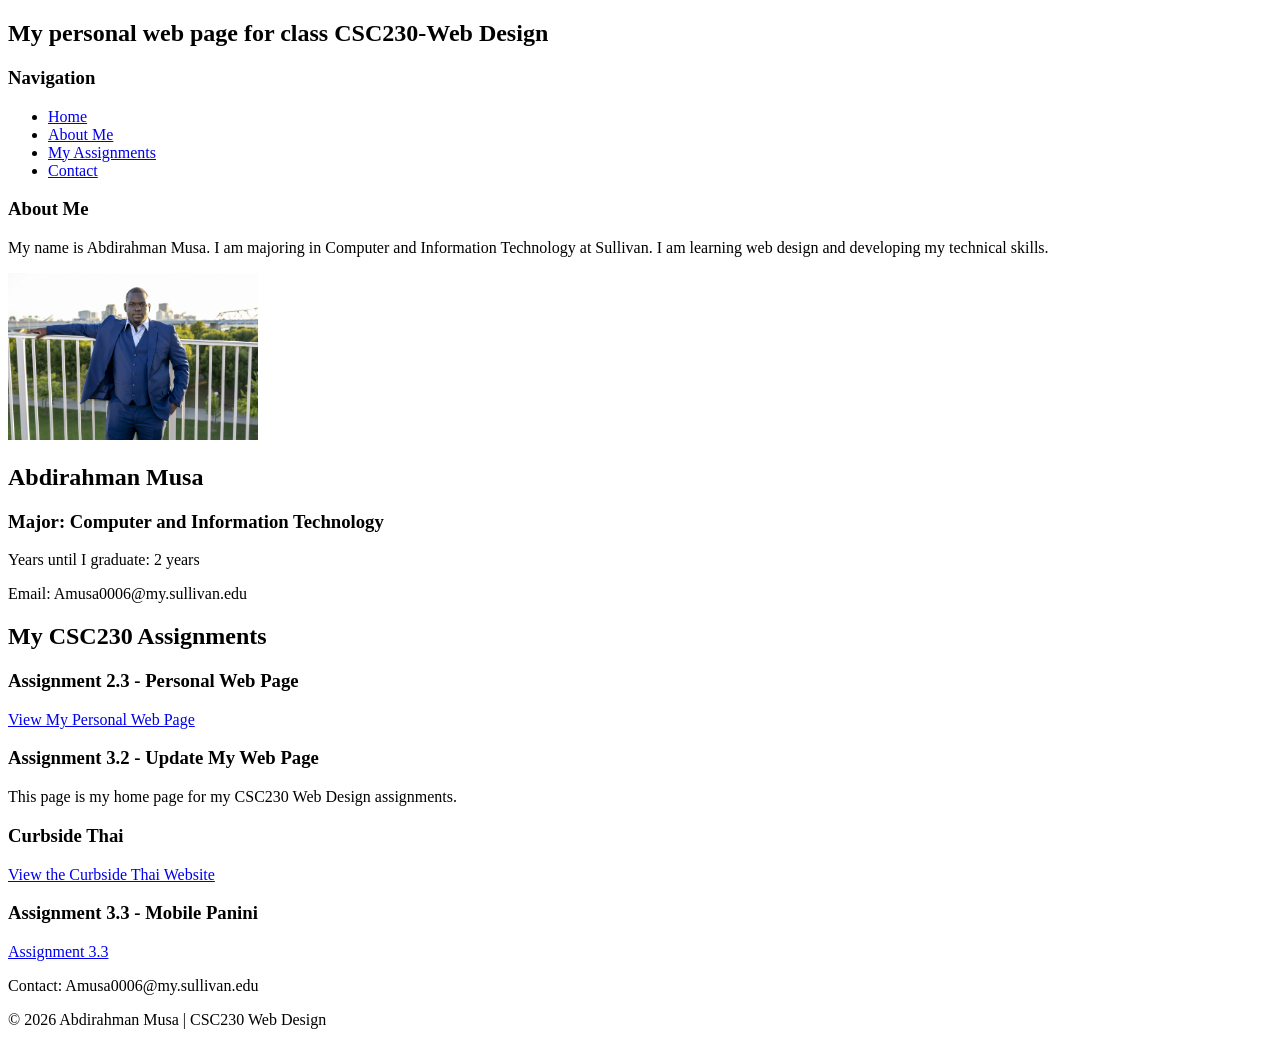
==== My personal webpage/index.html @ aa4f41bb "Initial commit" ====
<!DOCTYPE html>
<html lang="en">
<head>
    <meta charset="UTF-8">
    <meta name="viewport" content="width=device-width, initial-scale=1.0">
    <title>My Personal Web Page</title>
</head>
<body>

    <header>
        <h2>My personal web page for class CSC230-Web Design</h2>
    </header>

    <nav>
        <h3>Navigation</h3>
        <ul>
            <li><a href="index.html">Home</a></li>
            <li><a href="#about">About Me</a></li>
            <li><a href="#assignments">My Assignments</a></li>
            <li><a href="#contact">Contact</a></li>
        </ul>
    </nav>

    <aside id="about">
        <h3>About Me</h3>
        <p>
            My name is Abdirahman Musa. I am majoring in
            Computer and Information Technology at Sullivan.
            I am learning web design and developing my technical skills.
        </p>

        <img src="Musa.JPG"
             alt="Picture of Abdirahman Musa"
             width="250">
    </aside>

    <main>
        <section>
            <h1>Abdirahman Musa</h1>

            <h3>Major: Computer and Information Technology</h3>

            <p>Years until I graduate: 2 years</p>

            <p>Email: Amusa0006@my.sullivan.edu</p>
        </section>

        <section id="assignments">
            <h2>My CSC230 Assignments</h2>

            <article>
                <h3>Assignment 2.3 - Personal Web Page</h3>
                <p>
                    <a href="index.html">View My Personal Web Page</a>
                </p>
            </article>

            <article>
                <h3>Assignment 3.2 - Update My Web Page</h3>
                <p>
                    This page is my home page for my CSC230
                    Web Design assignments.
                </p>
            </article>

            <article>
                <h3>Curbside Thai</h3>
                <p>
                    <a href="assn01/tutorial/ct_start.html">
                        View the Curbside Thai Website
                    </a>
                </p>
            </article>

            <article>
                <h3>Assignment 3.3 - Mobile Panini</h3>
                <p>
                    <a href="assn03/mobile_panini.html"> Assignment 3.3</a>
                </p>
            </article>

        </section>
    </main>

    <footer id="contact">
        <p>Contact: Amusa0006@my.sullivan.edu</p>
        <p>&copy; 2026 Abdirahman Musa | CSC230 Web Design</p>
    </footer>

</body>
</html>
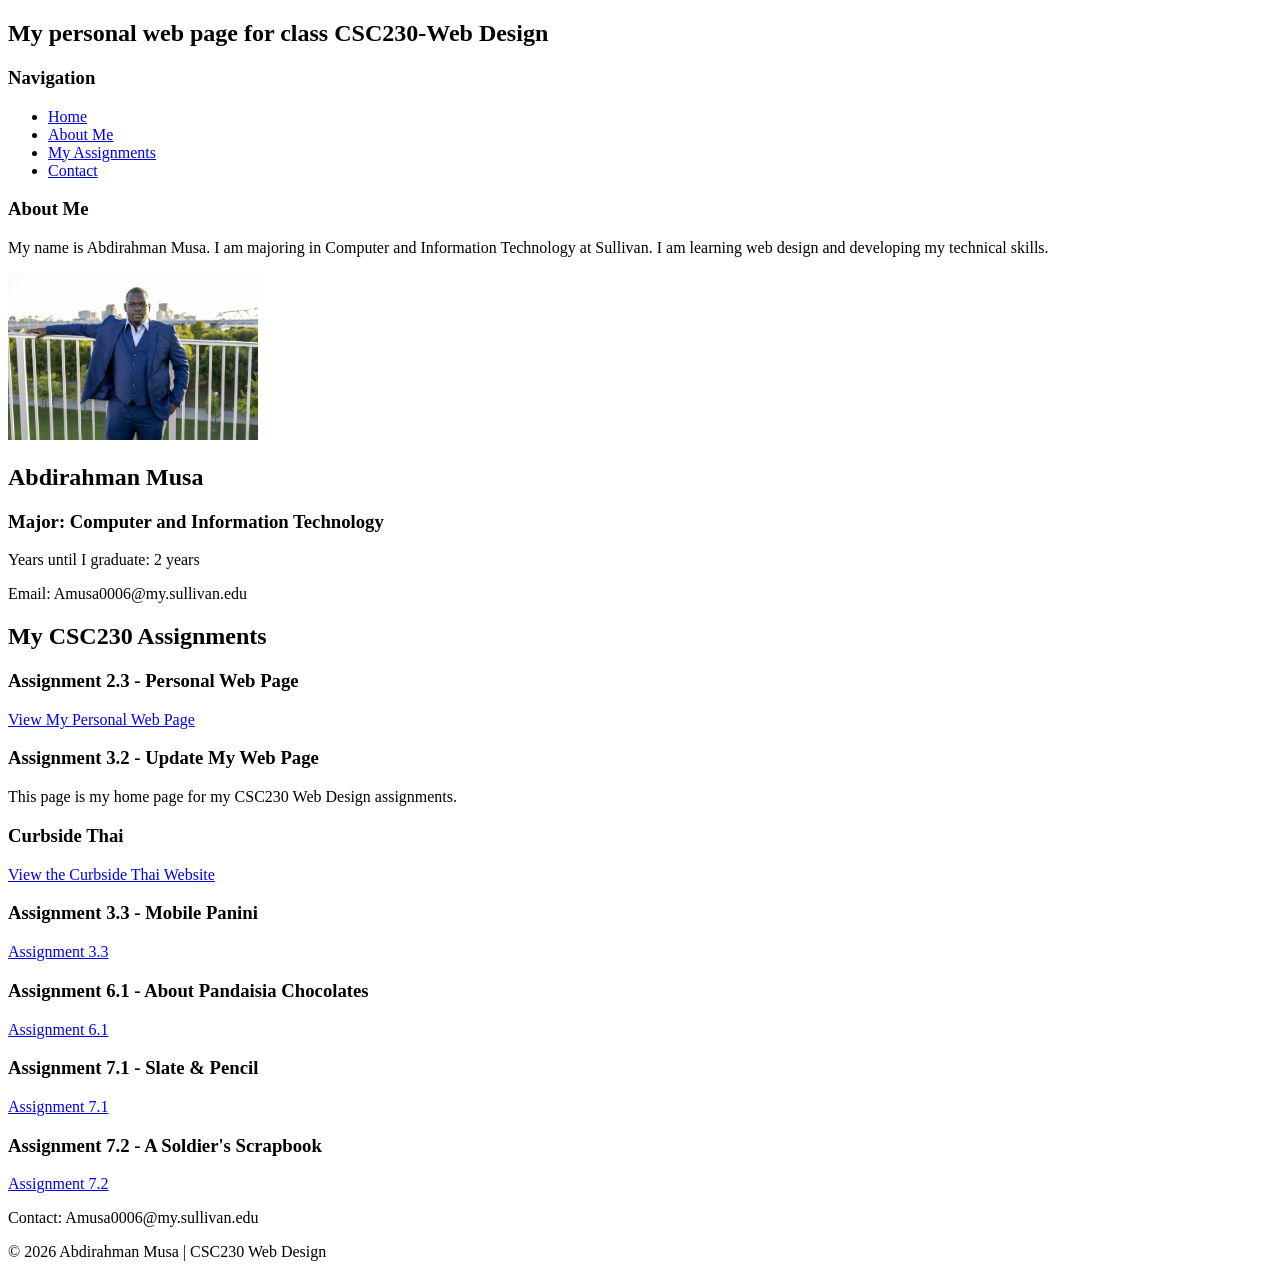
==== commit 414602ff: "Commit" ====
--- a/My personal webpage/index.html
+++ b/My personal webpage/index.html
@@ -78,6 +78,20 @@
                 <p>
                     <a href="assn03/mobile_panini.html"> Assignment 3.3</a>
                 </p>
+            </article><h3>Assignment 6.1 - About Pandaisia Chocolates</h3>
+                <p>
+                    <a href="assn06\tutorial\pc_about.html"> Assignment 6.1</a>
+                </p>
+            </article>
+            <h3>Assignment 7.1 - Slate & Pencil</h3>
+                <p>
+                    <a href="assn07/sp_home.html"> Assignment 7.1</a>
+                </p>
+            </article>
+            <h3>Assignment 7.2 - A Soldier's Scrapbook</h3>
+                <p>
+                    <a href="assn07/case2/ss_dday.html"> Assignment 7.2</a>
+                </p>
             </article>
 
         </section>
